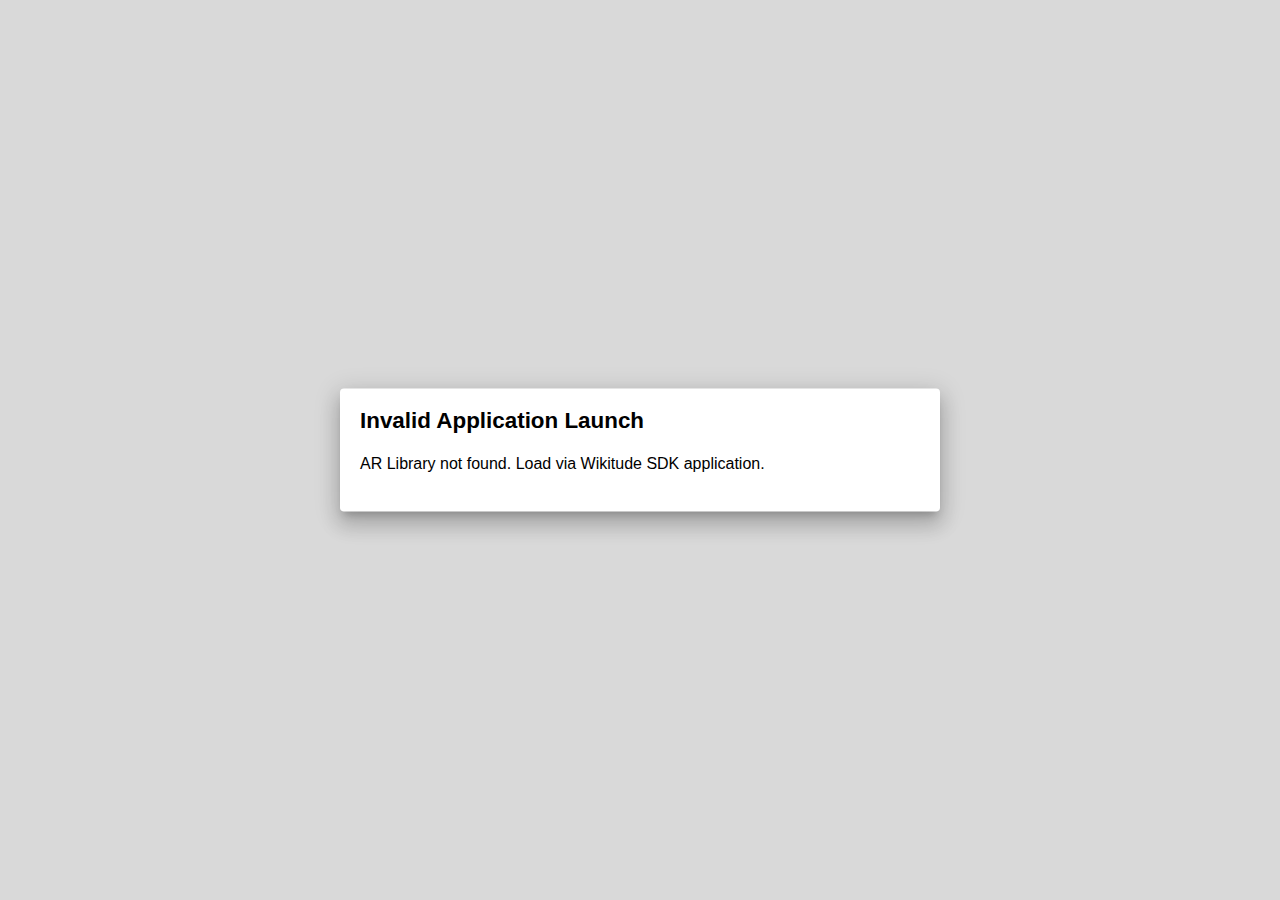
==== app/src/main/assets/index.html @ 8d8728db "画像認識ライブラリを追加" ====
<!doctype html>
<html lang="">
  <head>
    <meta http-equiv="Content-Type" content="text/html; charset=UTF-8" />
    <meta content="width=device-width,initial-scale=1,maximum-scale=1,user-scalable=no" name="viewport">
    <meta charset="utf-8">
    <title>Wikitude Studio</title>

    <!-- disable caching -->
    <meta http-equiv="cache-control" content="max-age=0" />
    <meta http-equiv="cache-control" content="no-cache" />
    <meta http-equiv="pragma" content="no-cache" />
    <meta http-equiv="Expires" content="-1">
    <script src="https://www.wikitude.com/libs/architect.js"></script>
    <script>
      (function(i,s,o,g,r,a,m){i['GoogleAnalyticsObject']=r;i[r]=i[r]||function(){
          (i[r].q=i[r].q||[]).push(arguments)},i[r].l=1*new Date();a=s.createElement(o),
          m=s.getElementsByTagName(o)[0];a.async=1;a.src=g;m.parentNode.insertBefore(a,m)
      })(window,document,'script','https://www.google-analytics.com/analytics.js','ga');
    </script>

    

    <link rel="stylesheet" href="styles/main.css">

  <script src="project.js"></script>
	</head>
  <body>

  <!-- div showed when project is loaded -->
  <div class="loadingDiv" id="loading" style="display: none">
    <div class="indicatorDiv">
      <div class="spinner">
        <div class="rect1"></div>
        <div class="rect2"></div>
        <div class="rect3"></div>
        <div class="rect4"></div>
        <div class="rect5"></div>
      </div>
        <p id="loadingLabel">Loading</p>
    </div>
  </div>

  <!-- dialog showed on error -->
  <div class="overlay" id="error" style="display: none" >
      <div class="dialog">
          <div class="dialog_content">
              <h2 class="title" id="errorTitle"></h2>
              <p class="message" id="errorMsg"></p>
              <div class="buttons" id="errorbtns">
                <div class="button" id="errorBtn"></div>
              </div>
          </div>
      </div>
  </div>

  <!-- button to reset extended tracking -->
  <div id="disableExtendedTracking" class="disableExtendedTracking" style="display: none">
      <div class="closeButton" id="disableExtendedTrackingBtn" onclick="stopExtendedTracking()"/>
  </div>

    <div id="loadingAugmentations" class="loadingDivAug" style="display: none">

      <!-- loading animation shown when target was recognized. Hidden once all augmentations are loaded -->
        <div class="indicatorDivAug">
            <div class="spinner">
                <div class="cube1"></div>
                <div class="cube2"></div>
            </div>
            <div id="loadingDivProgress" class="loadingDivProgress">
                <div id="loadingDivProgressValue"></div>
            </div>
        </div>

    </div>

    <script src="scripts/vendor.js"></script>

    <script src="scripts/dictionary.js"></script>

    <script src="scripts/tools.js"></script>

    <script src="scripts/template.js"></script>

  </body>

</html>
---- app/src/main/assets/styles/main.css ----
body {
    margin: 0;
    padding: 0;
}

@font-face {
    font-family: 'Lato';
    src: url('../fonts/lato/Lato-Reg-webfont.eot');
    src: url('../fonts/lato/Lato-Reg-webfont.eot?#iefix') format('embedded-opentype'),
    url('../fonts/lato/Lato-Reg-webfont.woff') format('woff'),
    url('../fonts/lato/Lato-Reg-webfont.ttf') format('truetype'),
    url('../fonts/lato/Lato-Reg-webfont.svg#LatoRegular') format('svg');
    font-weight: 400;
    font-style: normal;
}

@font-face {
    font-family: 'Lato';
    src: url('../fonts/lato/Lato-Bol-webfont.eot');
    src: url('../fonts/lato/Lato-Bol-webfont.eot?#iefix') format('embedded-opentype'),
    url('../fonts/lato/Lato-Bol-webfont.woff') format('woff'),
    url('../fonts/lato/Lato-Bol-webfont.ttf') format('truetype'),
    url('../fonts/lato/Lato-Bol-webfont.svg#LatoBold') format('svg');
    font-weight: 700;
    font-style: normal;
}

* {
    margin: 0;
    padding: 0;
    border: 0;
    background: none;
    background-repeat: no-repeat;
    -webkit-box-sizing: border-box;
    -moz-box-sizing: border-box;
    box-sizing: border-box;
}

body {
    font-family: 'Lato', 'Roboto', sans-serif;
    font-weight: 400;
    font-size: 16px;
    line-height: 1.4em;
}

/* Dialog */

.overlay {
    position: absolute;
    top: 0;
    left: 0;
    width: 100%;
    height: 100%;
    z-index: 80;
    background: rgba(0,0,0,0.15);
}

.disableExtendedTracking {
    margin: 0.5em;
}

.dialog {
    background: #fff;
    border-radius: 4px;
    min-width: 240px;
    width: 80%;
    max-width: 600px;
    max-height: 90%;
    box-shadow: 0 7px 8px -4px rgba(0,0,0,.2),0 13px 19px 2px rgba(0,0,0,.14),0 5px 24px 4px rgba(0,0,0,.12);
    position: relative;
    margin: 0 auto;
    top: 50%;
    -webkit-transform: translateY(-50%);
    overflow: scroll;
}

.dialog_content {
    padding: 20px;
    overflow: hidden;
}

.dialog_content .title {
    font-size: 1.4em;
    line-height: 1.2em;
    font-weight: 700;
    margin-bottom: 0.8em;
}

.dialog_content .message {
    margin: 1em 0;
}

.dialog_content .buttons {
    text-align: right;
    margin-top: 1em;
}

.dialog_content .buttons .button {
    display: inline-block;
    background: #303030;
    border-radius: 4px;
    color: #fff;
    padding: 9px 20px 11px;
    text-align: center;
    margin: 4px;
}

.closeButton {
    display: inline-block;
    background: #303030;
    border-radius: 4px;
    color: #fff;
    padding: 9px 20px 11px;
    text-align: center;
    margin: 4px;
}

.dialog .button:hover {
    background: #707070;
    cursor: pointer;
}

/* Loading */

.loadingDiv,
.loadingDivAug {
    width: 100%;
    height: 100%;
    position: absolute;
    margin: 0;
    padding: 0;
    text-align: center;
}

.indicatorDiv,
.indicatorDivAug {
    display: inline-block;
    position: relative;
    top: 50%;
    transform: translateY(-50%);
    padding: 8px;
    width: 80px;
    height: 80px;
    color: #fff;
    text-shadow: 0 0 3px rgba(0,0,0,.8);
}

.indicatorDivAug {
    height: 120px;
}

.loadingDiv > .indicatorDiv > .spinner {
    width: 40px;
    height: 40px;
    margin: 0 auto 10px;
}

.loadingDiv > .indicatorDiv > .spinner > div {
    background-color: #ffbf2d;
    height: 100%;
    width: 6px;
    float: left;
    margin: 1px;
    box-shadow: 0 0 3px rgba(0,0,0,.8);
    -webkit-animation: sk-stretchdelay 1.2s infinite ease-in-out;
    animation: sk-stretchdelay 1.2s infinite ease-in-out;
}

.loadingDiv > .indicatorDiv > .spinner .rect2 {
    -webkit-animation-delay: -1.1s;
    animation-delay: -1.1s;
}

.loadingDiv > .indicatorDiv > .spinner .rect3 {
    -webkit-animation-delay: -1.0s;
    animation-delay: -1.0s;
}

.loadingDiv > .indicatorDiv > .spinner .rect4 {
    -webkit-animation-delay: -0.9s;
    animation-delay: -0.9s;
}

.loadingDiv > .indicatorDiv > .spinner .rect5 {
    -webkit-animation-delay: -0.8s;
    animation-delay: -0.8s;
}

@-webkit-keyframes sk-stretchdelay {
    0%, 40%, 100% { -webkit-transform: scaleY(0.4) }
    20% { -webkit-transform: scaleY(1.0) }
}

@keyframes sk-stretchdelay {
    0%, 40%, 100% {
        transform: scaleY(0.4);
        -webkit-transform: scaleY(0.4);
    }  20% {
           transform: scaleY(1.0);
           -webkit-transform: scaleY(1.0);
       }
}

.loadingDivProgress {
    margin-top: 1em;
}

.loadingDivAug > .indicatorDivAug > .spinner {
    margin: 0 auto;
    width: 66px;
    height: 66px;
    position: relative;
}

.loadingDivAug > .indicatorDivAug > .spinner > .cube1, .cube2 {
    background-color: #ffbf2d;
    border-radius: 2px;
    width: 16px;
    height: 16px;
    position: absolute;
    top: 0;
    left: 0;
    box-shadow: 0 0 3px rgba(0,0,0,.8);
    -webkit-animation: sk-cubemove 1.8s infinite ease-in-out;
    animation: sk-cubemove 1.8s infinite ease-in-out;
}

.loadingDivAug > .indicatorDivAug > .spinner > .cube2 {
    -webkit-animation-delay: -0.9s;
    animation-delay: -0.9s;
}

@-webkit-keyframes sk-cubemove {
    25% { -webkit-transform: translateX(50px) rotate(-90deg) scale(0.5) }
    50% { -webkit-transform: translateX(50px) translateY(50px) rotate(-180deg) }
    75% { -webkit-transform: translateX(0px) translateY(50px) rotate(-270deg) scale(0.5) }
    100% { -webkit-transform: rotate(-360deg) }
}

@keyframes sk-cubemove {
    25% {
        transform: translateX(50px) rotate(-90deg) scale(0.5);
        -webkit-transform: translateX(50px) rotate(-90deg) scale(0.5);
    } 50% {
          transform: translateX(50px) translateY(50px) rotate(-179deg);
          -webkit-transform: translateX(50px) translateY(50px) rotate(-179deg);
      } 50.1% {
            transform: translateX(50px) translateY(50px) rotate(-180deg);
            -webkit-transform: translateX(50px) translateY(50px) rotate(-180deg);
        } 75% {
              transform: translateX(0px) translateY(50px) rotate(-270deg) scale(0.5);
              -webkit-transform: translateX(0px) translateY(50px) rotate(-270deg) scale(0.5);
          } 100% {
                transform: rotate(-360deg);
                -webkit-transform: rotate(-360deg);
            }
}
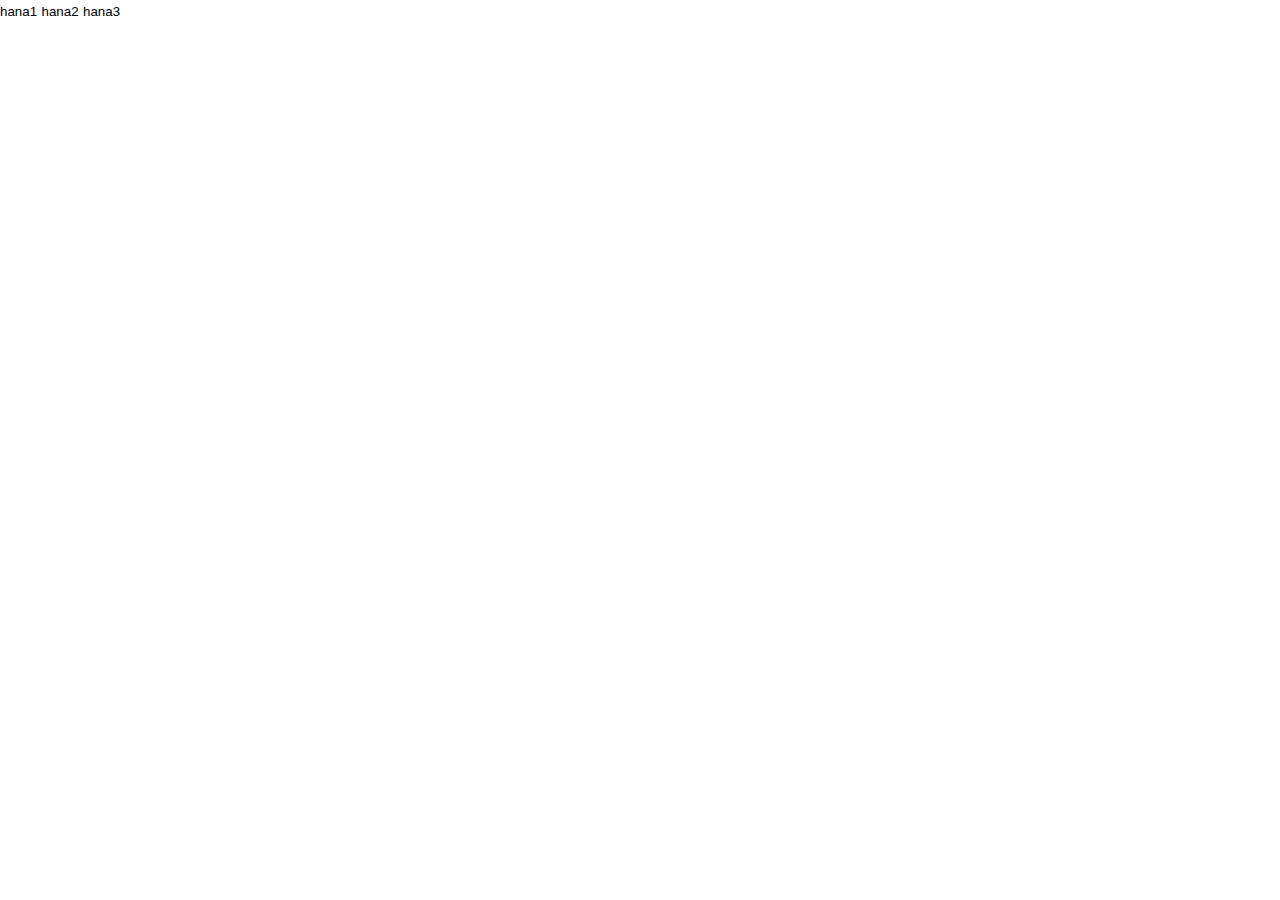
==== commit 1310231e: "桜吹雪アニメーションを追加" ====
--- a/app/src/main/assets/index.html
+++ b/app/src/main/assets/index.html
@@ -1,5 +1,5 @@
 <!doctype html>
-<html lang="">
+<html lang="ja">
   <head>
     <meta http-equiv="Content-Type" content="text/html; charset=UTF-8" />
     <meta content="width=device-width,initial-scale=1,maximum-scale=1,user-scalable=no" name="viewport">
@@ -26,7 +26,13 @@
   <script src="project.js"></script>
 	</head>
   <body>
-
+  <input type="button" id="hana1" value="hana1" onclick='sakuraAtsume.add("hana1")'/>
+  <input type="button" id="hana2" value="hana2" onclick='sakuraAtsume.add("hana2")'/>
+  <input type="button" id="hana3" value="hana3" onclick='sakuraAtsume.add("hana3")'/>
+  <h3 id="sakuraTag" onclick="sakuraAtsume.sakuraAnimationChange()">さくら</h3>
+  <canvas id="cvs" width="800px" height="500px">
+  <!--
+   -->
   <!-- div showed when project is loaded -->
   <div class="loadingDiv" id="loading" style="display: none">
     <div class="indicatorDiv">
@@ -41,7 +47,7 @@
     </div>
   </div>
 
-  <!-- dialog showed on error -->
+  <!-- dialog showed on error
   <div class="overlay" id="error" style="display: none" >
       <div class="dialog">
           <div class="dialog_content">
@@ -53,6 +59,7 @@
           </div>
       </div>
   </div>
+  -->
 
   <!-- button to reset extended tracking -->
   <div id="disableExtendedTracking" class="disableExtendedTracking" style="display: none">
@@ -73,6 +80,10 @@
         </div>
 
     </div>
+  </canvas>
+  <!--
+  -->
+    <!-- 桜吹雪 https://www.otwo.jp/blog/canvas_sakura/ -->
 
     <script src="scripts/vendor.js"></script>
 
@@ -82,6 +93,9 @@
 
     <script src="scripts/template.js"></script>
 
+    <script src="scripts/sakura-atsume.js"></script>
+    <script src="scripts/sakura-fubuki.js"></script>
+
   </body>
 
 </html>
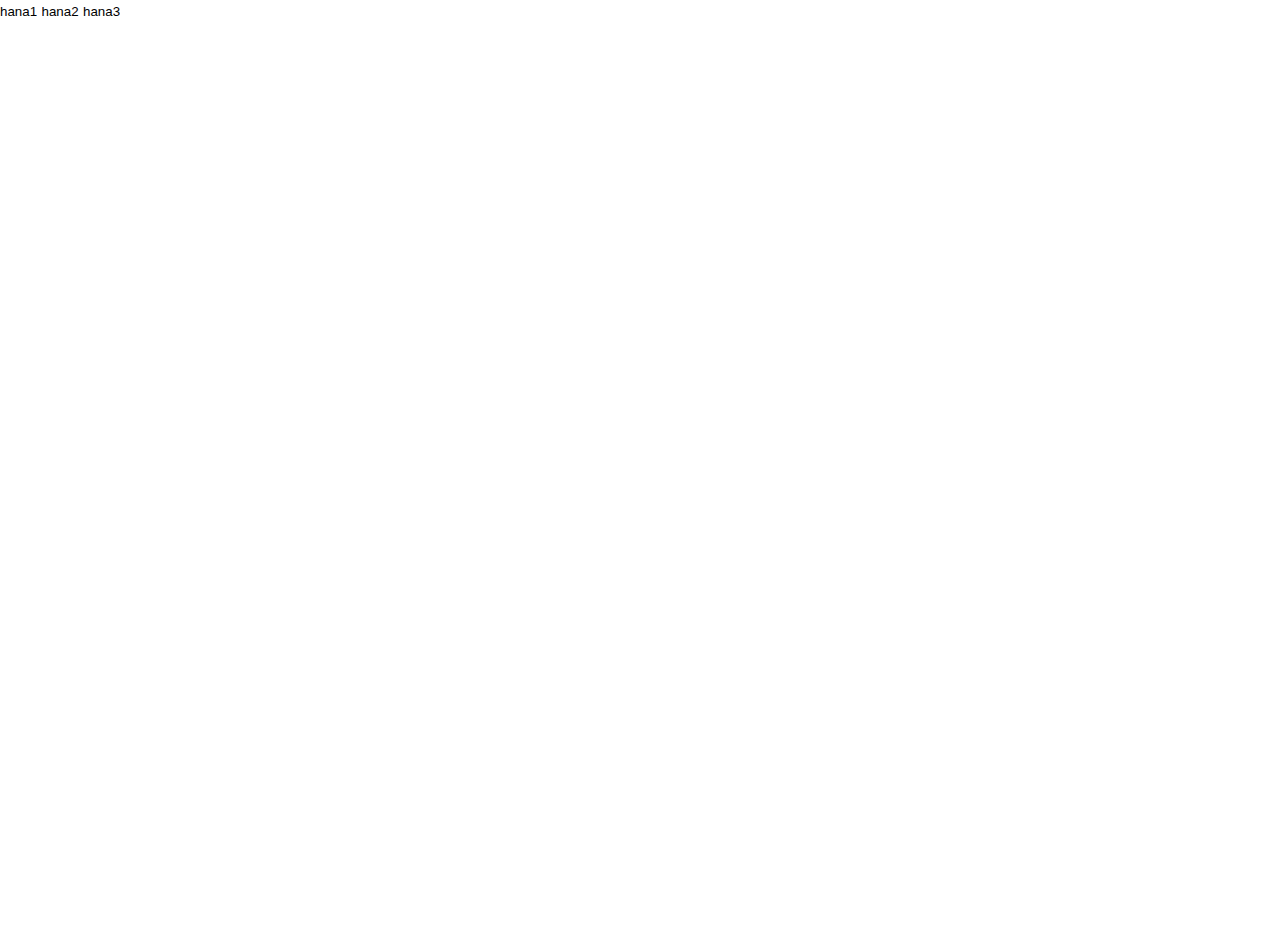
==== commit 5d0088b2: "桜吹雪アニメーションを端末画面サイズに合わせて修正" ====
--- a/app/src/main/assets/index.html
+++ b/app/src/main/assets/index.html
@@ -26,11 +26,12 @@
   <script src="project.js"></script>
 	</head>
   <body>
+  <!-- TODO ボタンを画像認識用のオブジェクトに変更する -->
   <input type="button" id="hana1" value="hana1" onclick='sakuraAtsume.add("hana1")'/>
   <input type="button" id="hana2" value="hana2" onclick='sakuraAtsume.add("hana2")'/>
   <input type="button" id="hana3" value="hana3" onclick='sakuraAtsume.add("hana3")'/>
   <h3 id="sakuraTag" onclick="sakuraAtsume.sakuraAnimationChange()">さくら</h3>
-  <canvas id="cvs" width="800px" height="500px">
+  <canvas id="cvs">
   <!--
    -->
   <!-- div showed when project is loaded -->
--- a/app/src/main/assets/styles/main.css
+++ b/app/src/main/assets/styles/main.css
@@ -1,6 +1,16 @@
+html {
+    width: 100%;
+    height: 100%;
+}
 body {
     margin: 0;
     padding: 0;
+    width: 100%;
+    height: 100%;
+}
+canvas {
+    width: 100%;
+    height: 100%;
 }
 
 @font-face {
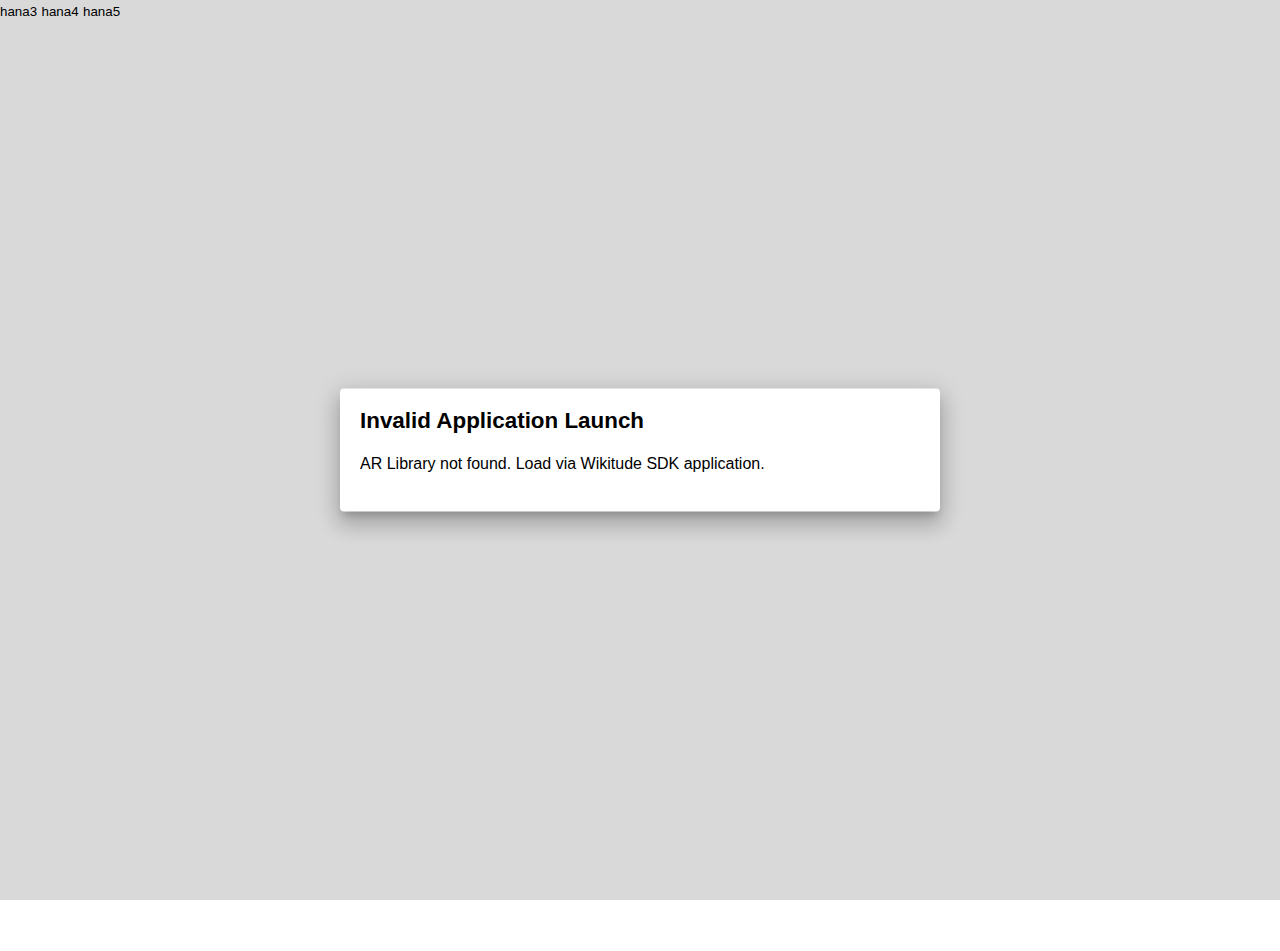
==== commit cb316a44: "エラーを修正" ====
--- a/app/src/main/assets/index.html
+++ b/app/src/main/assets/index.html
@@ -1,102 +1,88 @@
 <!doctype html>
-<html lang="ja">
-  <head>
-    <meta http-equiv="Content-Type" content="text/html; charset=UTF-8" />
-    <meta content="width=device-width,initial-scale=1,maximum-scale=1,user-scalable=no" name="viewport">
-    <meta charset="utf-8">
-    <title>Wikitude Studio</title>
+<html lang="">
+    <head>
+        <meta http-equiv="Content-Type" content="text/html; charset=UTF-8" />
+        <meta content="width=device-width,initial-scale=1,maximum-scale=1,user-scalable=no" name="viewport">
+        <meta charset="utf-8">
+        <title>Wikitude Studio</title>
 
-    <!-- disable caching -->
-    <meta http-equiv="cache-control" content="max-age=0" />
-    <meta http-equiv="cache-control" content="no-cache" />
-    <meta http-equiv="pragma" content="no-cache" />
-    <meta http-equiv="Expires" content="-1">
-    <script src="https://www.wikitude.com/libs/architect.js"></script>
-    <script>
-      (function(i,s,o,g,r,a,m){i['GoogleAnalyticsObject']=r;i[r]=i[r]||function(){
-          (i[r].q=i[r].q||[]).push(arguments)},i[r].l=1*new Date();a=s.createElement(o),
-          m=s.getElementsByTagName(o)[0];a.async=1;a.src=g;m.parentNode.insertBefore(a,m)
-      })(window,document,'script','https://www.google-analytics.com/analytics.js','ga');
-    </script>
+        <!-- disable caching -->
+        <meta http-equiv="cache-control" content="max-age=0" />
+        <meta http-equiv="cache-control" content="no-cache" />
+        <meta http-equiv="pragma" content="no-cache" />
+        <meta http-equiv="Expires" content="-1">
+        <script src="https://www.wikitude.com/libs/architect.js"></script>
+        <script>
+          (function(i,s,o,g,r,a,m){i['GoogleAnalyticsObject']=r;i[r]=i[r]||function(){
+              (i[r].q=i[r].q||[]).push(arguments)},i[r].l=1*new Date();a=s.createElement(o),
+              m=s.getElementsByTagName(o)[0];a.async=1;a.src=g;m.parentNode.insertBefore(a,m)
+          })(window,document,'script','https://www.google-analytics.com/analytics.js','ga');
+        </script>
 
-    
 
-    <link rel="stylesheet" href="styles/main.css">
 
-  <script src="project.js"></script>
-	</head>
-  <body>
-  <!-- TODO ボタンを画像認識用のオブジェクトに変更する -->
-  <input type="button" id="hana1" value="hana1" onclick='sakuraAtsume.add("hana1")'/>
-  <input type="button" id="hana2" value="hana2" onclick='sakuraAtsume.add("hana2")'/>
-  <input type="button" id="hana3" value="hana3" onclick='sakuraAtsume.add("hana3")'/>
-  <h3 id="sakuraTag" onclick="sakuraAtsume.sakuraAnimationChange()">さくら</h3>
-  <canvas id="cvs">
-  <!--
-   -->
-  <!-- div showed when project is loaded -->
-  <div class="loadingDiv" id="loading" style="display: none">
-    <div class="indicatorDiv">
-      <div class="spinner">
-        <div class="rect1"></div>
-        <div class="rect2"></div>
-        <div class="rect3"></div>
-        <div class="rect4"></div>
-        <div class="rect5"></div>
-      </div>
-        <p id="loadingLabel">Loading</p>
-    </div>
-  </div>
+        <link rel="stylesheet" href="styles/main.css">
+          <script src="project.js"></script>
+        <!-- my css -->
+        <link rel="stylesheet" href="./my/css/my.css">
+    </head>
+    <body>
+        <input type="button" id="hana3" value="hana3" onclick='sakuraAtsume.add("hana3")' />
+        <input type="button" id="hana4" value="hana4" onclick='sakuraAtsume.add("hana4")' />
+        <input type="button" id="hana5" value="hana5" onclick='sakuraAtsume.add("hana5")' />
+        <h3 id="sakuraIcon" onclick="sakuraAtsume.sakuraAnimationChange()">さくら</h3>
 
-  <!-- dialog showed on error
-  <div class="overlay" id="error" style="display: none" >
-      <div class="dialog">
-          <div class="dialog_content">
-              <h2 class="title" id="errorTitle"></h2>
-              <p class="message" id="errorMsg"></p>
-              <div class="buttons" id="errorbtns">
-                <div class="button" id="errorBtn"></div>
-              </div>
-          </div>
-      </div>
-  </div>
-  -->
+        <canvas id="cvs"></canvas>
+            <!-- div showed when project is loaded -->
+            <div class="loadingDiv" id="loading" style="display: none">
+                <div class="indicatorDiv">
+                    <div class="spinner">
+                        <div class="rect1"></div>
+                        <div class="rect2"></div>
+                        <div class="rect3"></div>
+                        <div class="rect4"></div>
+                        <div class="rect5"></div>
+                    </div>
+                    <p id="loadingLabel">Loading</p>
+                </div>
+            </div>
 
-  <!-- button to reset extended tracking -->
-  <div id="disableExtendedTracking" class="disableExtendedTracking" style="display: none">
-      <div class="closeButton" id="disableExtendedTrackingBtn" onclick="stopExtendedTracking()"/>
-  </div>
+            <!-- dialog showed on error -->
+            <div class="overlay" id="error" style="display: none" >
+                <div class="dialog">
+                    <div class="dialog_content">
+                        <h2 class="title" id="errorTitle"></h2>
+                        <p class="message" id="errorMsg"></p>
+                        <div class="buttons" id="errorbtns">
+                            <div class="button" id="errorBtn"></div>
+                        </div>
+                    </div>
+                </div>
+            </div>
 
-    <div id="loadingAugmentations" class="loadingDivAug" style="display: none">
+            <!-- button to reset extended tracking -->
+            <div id="disableExtendedTracking" class="disableExtendedTracking" style="display: none">
+                <div class="closeButton" id="disableExtendedTrackingBtn" onclick="stopExtendedTracking()"/>
+            </div>
+            <div id="loadingAugmentations" class="loadingDivAug" style="display: none">
+                <!-- loading animation shown when target was recognized. Hidden once all augmentations are loaded -->
+                <div class="indicatorDivAug">
+                    <div class="spinner">
+                        <div class="cube1"></div>
+                        <div class="cube2"></div>
+                    </div>
+                    <div id="loadingDivProgress" class="loadingDivProgress">
+                        <div id="loadingDivProgressValue"></div>
+                    </div>
+                </div>
+            </div>
+        <script src="scripts/vendor.js"></script>
+        <script src="scripts/dictionary.js"></script>
+        <script src="scripts/tools.js"></script>
+        <script src="scripts/template.js"></script>
 
-      <!-- loading animation shown when target was recognized. Hidden once all augmentations are loaded -->
-        <div class="indicatorDivAug">
-            <div class="spinner">
-                <div class="cube1"></div>
-                <div class="cube2"></div>
-            </div>
-            <div id="loadingDivProgress" class="loadingDivProgress">
-                <div id="loadingDivProgressValue"></div>
-            </div>
-        </div>
-
-    </div>
-  </canvas>
-  <!--
-  -->
-    <!-- 桜吹雪 https://www.otwo.jp/blog/canvas_sakura/ -->
-
-    <script src="scripts/vendor.js"></script>
-
-    <script src="scripts/dictionary.js"></script>
-
-    <script src="scripts/tools.js"></script>
-
-    <script src="scripts/template.js"></script>
-
-    <script src="scripts/sakura-atsume.js"></script>
-    <script src="scripts/sakura-fubuki.js"></script>
-
-  </body>
-
+        <!-- my js -->
+        <script src="./my/js/sakura-atsume.js"></script>
+        <script src="./my/js/sakura-fubuki.js"></script>
+    </body>
 </html>
--- a/app/src/main/assets/styles/main.css
+++ b/app/src/main/assets/styles/main.css
@@ -1,16 +1,6 @@
-html {
-    width: 100%;
-    height: 100%;
-}
 body {
     margin: 0;
     padding: 0;
-    width: 100%;
-    height: 100%;
-}
-canvas {
-    width: 100%;
-    height: 100%;
 }
 
 @font-face {
--- a/app/src/main/assets/my/css/my.css
+++ b/app/src/main/assets/my/css/my.css
@@ -0,0 +1,14 @@
+html {
+    width: 100%;
+    height: 100%;
+}
+body {
+    margin: 0;
+    padding: 0;
+    width: 100%;
+    height: 100%;
+}
+canvas {
+    width: 100%;
+    height: 100%;
+}
